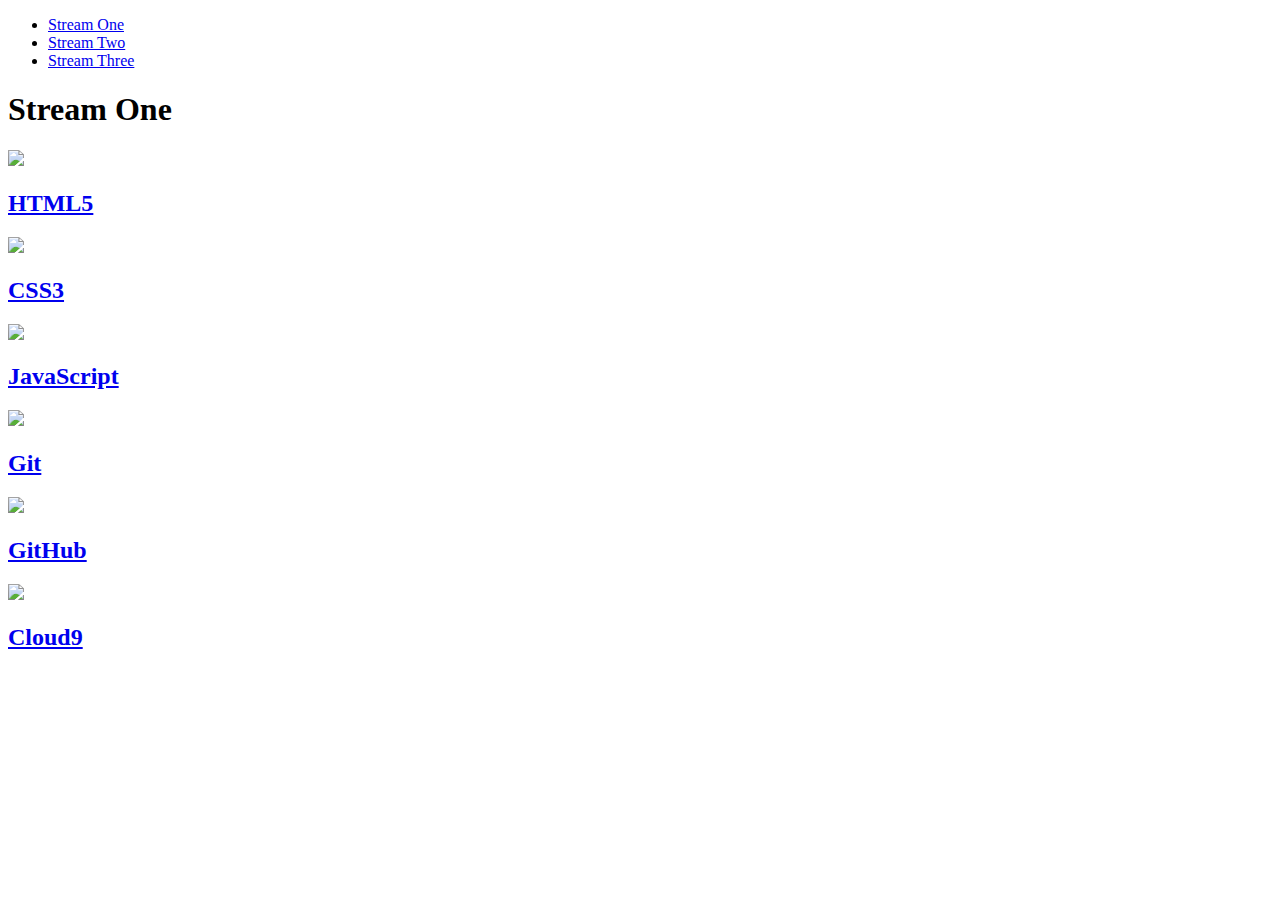
==== index.html @ f22e9b3c "Rename stream-one.html to index.html" ====
<!DOCTYPE html>
<html lang="en">
<head>
    <meta charset="UTF-8">
    <meta name="viewport" content="width=device-width, initial-scale=1.0">
    <meta http-equiv="X-UA-Compatible" content="ie=edge">
    <title>Hello World</title>
    <link rel="stylesheet" href="css/style.css" type="text/css" />
</head>
<body>
    <nav>
        <ul>
        <li><a href="stream-one.html">Stream One</a></li>
        <li><a href="stream-two.html">Stream Two</a></li>
        <li><a href="stream-three.html">Stream Three</a></li>
        
        </ul>
    
    </nav>
    <h1>Stream One</h1>
   <div class="card">
				<a href="https://en.wikipedia.org/wiki/HTML5" target="_blank">
                    <img src="https://upload.wikimedia.org/wikipedia/commons/thumb/6/61/HTML5_logo_and_wordmark.svg/1200px-HTML5_logo_and_wordmark.svg.png"/>
                    <h2>HTML5</h2>
                </a>
            </div>
			<div class="card">
                <a href="https://en.wikipedia.org/wiki/Cascading_Style_Sheets" target="_blank">
                    <img src="https://www.viewlike.us/wp-content/uploads/2013/04/css3-markup.jpg"/>
                    <h2>CSS3</h2>
                </a>
            </div>
            <div class="card">
                <a href="https://en.wikipedia.org/wiki/JavaScript" target="_blank">
                    <img src="https://www.sololearn.com/Icons/Courses/1024.png"/>
                    <h2>JavaScript</h2>
                </a>
            </div>
			<div class="card">
				<a href="https://en.wikipedia.org/wiki/Git" target="_blank">
					<img src="https://cleanprogrammer.net/wp-content/uploads/2018/08/62065517-7D28-43DA-8302-567FE58FF992.png"/>
					<h2>Git</h2>
				</a>
			</div>
			<div class="card">
				<a href="https://en.wikipedia.org/wiki/GitHub" target="_blank">
					<img src="https://s3-ap-south-1.amazonaws.com/av-blog-media/wp-content/uploads/2019/06/machine_learning_github.jpg"/>
					<h2>GitHub</h2>
				</a>
			</div>
			<div class="card">
				<a href="https://en.wikipedia.org/wiki/Cloud9" target="_blank">
					<img src="http://imgmr.com/wp-content/uploads/2016/03/cloud9.jpg"/>
					<h2>Cloud9</h2>
				</a>
			</div>
</body>
</html>
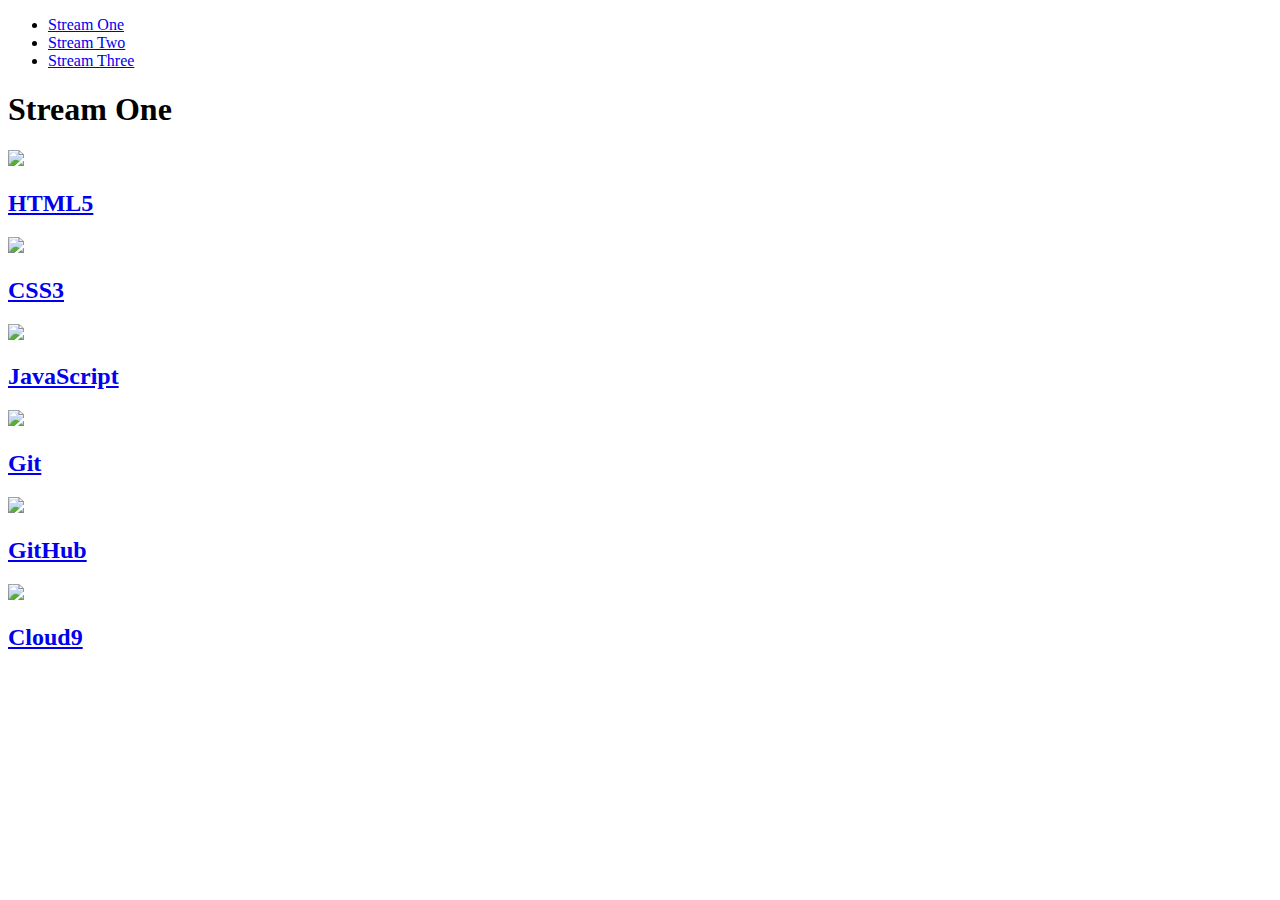
==== commit 2a59f4ba: "update href to point to index.html" ====
--- a/index.html
+++ b/index.html
@@ -10,7 +10,7 @@
 <body>
     <nav>
         <ul>
-        <li><a href="stream-one.html">Stream One</a></li>
+        <li><a href="index.html">Stream One</a></li>
         <li><a href="stream-two.html">Stream Two</a></li>
         <li><a href="stream-three.html">Stream Three</a></li>
         
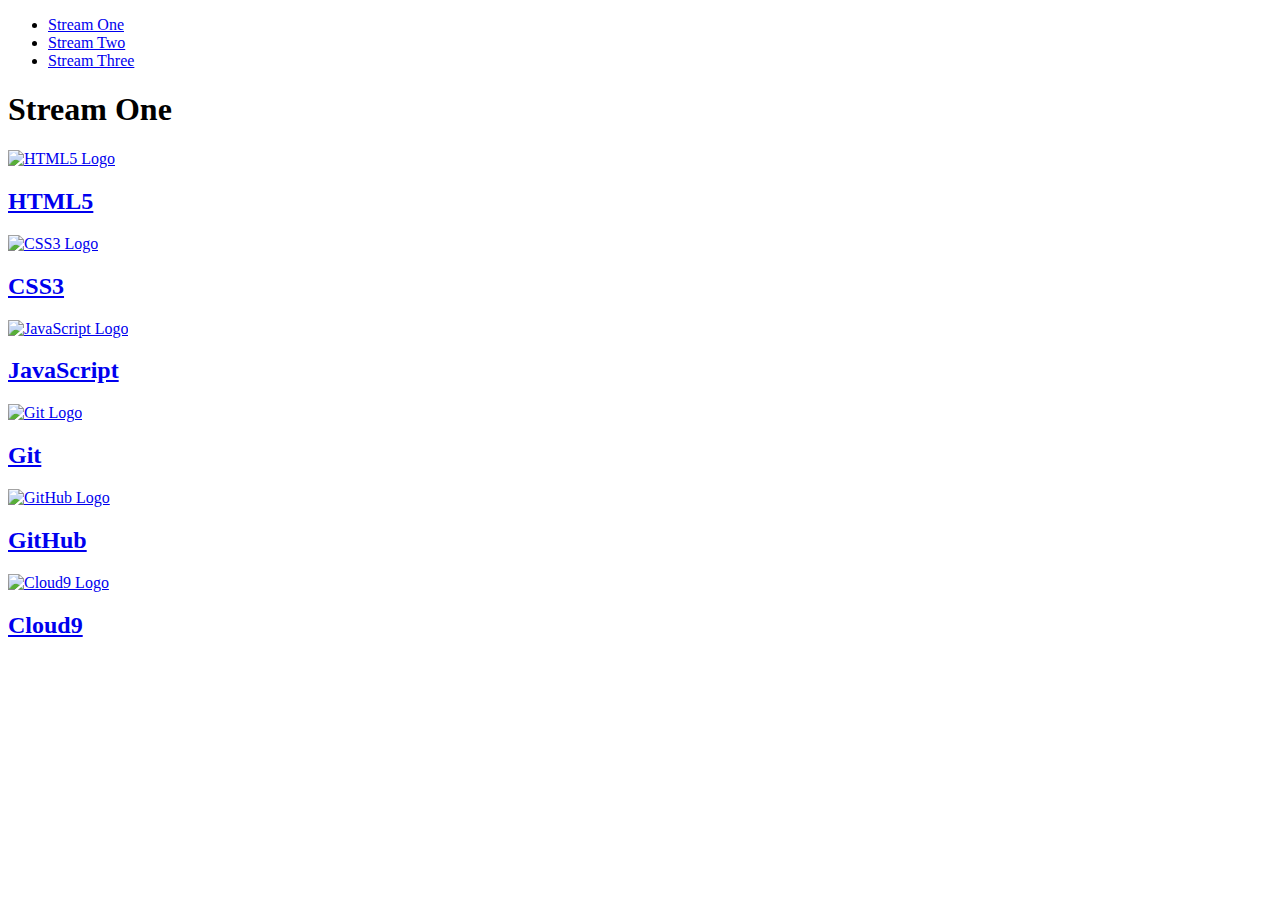
==== commit 48cf676e: "Changes to Alt for images" ====
--- a/index.html
+++ b/index.html
@@ -20,37 +20,37 @@
     <h1>Stream One</h1>
    <div class="card">
 				<a href="https://en.wikipedia.org/wiki/HTML5" target="_blank">
-                    <img src="https://upload.wikimedia.org/wikipedia/commons/thumb/6/61/HTML5_logo_and_wordmark.svg/1200px-HTML5_logo_and_wordmark.svg.png"/>
+                    <img src="https://upload.wikimedia.org/wikipedia/commons/thumb/6/61/HTML5_logo_and_wordmark.svg/1200px-HTML5_logo_and_wordmark.svg.png" alt="HTML5 Logo"/>
                     <h2>HTML5</h2>
                 </a>
             </div>
 			<div class="card">
                 <a href="https://en.wikipedia.org/wiki/Cascading_Style_Sheets" target="_blank">
-                    <img src="https://www.viewlike.us/wp-content/uploads/2013/04/css3-markup.jpg"/>
+                    <img src="https://www.viewlike.us/wp-content/uploads/2013/04/css3-markup.jpg" alt="CSS3 Logo"/>
                     <h2>CSS3</h2>
                 </a>
             </div>
             <div class="card">
                 <a href="https://en.wikipedia.org/wiki/JavaScript" target="_blank">
-                    <img src="https://www.sololearn.com/Icons/Courses/1024.png"/>
+                    <img src="https://www.sololearn.com/Icons/Courses/1024.png" alt="JavaScript Logo"/>
                     <h2>JavaScript</h2>
                 </a>
             </div>
 			<div class="card">
 				<a href="https://en.wikipedia.org/wiki/Git" target="_blank">
-					<img src="https://cleanprogrammer.net/wp-content/uploads/2018/08/62065517-7D28-43DA-8302-567FE58FF992.png"/>
+					<img src="https://cleanprogrammer.net/wp-content/uploads/2018/08/62065517-7D28-43DA-8302-567FE58FF992.png" alt="Git Logo"/>
 					<h2>Git</h2>
 				</a>
 			</div>
 			<div class="card">
 				<a href="https://en.wikipedia.org/wiki/GitHub" target="_blank">
-					<img src="https://s3-ap-south-1.amazonaws.com/av-blog-media/wp-content/uploads/2019/06/machine_learning_github.jpg"/>
+					<img src="https://s3-ap-south-1.amazonaws.com/av-blog-media/wp-content/uploads/2019/06/machine_learning_github.jpg" alt="GitHub Logo"/>
 					<h2>GitHub</h2>
 				</a>
 			</div>
 			<div class="card">
 				<a href="https://en.wikipedia.org/wiki/Cloud9" target="_blank">
-					<img src="http://imgmr.com/wp-content/uploads/2016/03/cloud9.jpg"/>
+					<img src="http://imgmr.com/wp-content/uploads/2016/03/cloud9.jpg" alt="Cloud9 Logo"/>
 					<h2>Cloud9</h2>
 				</a>
 			</div>
